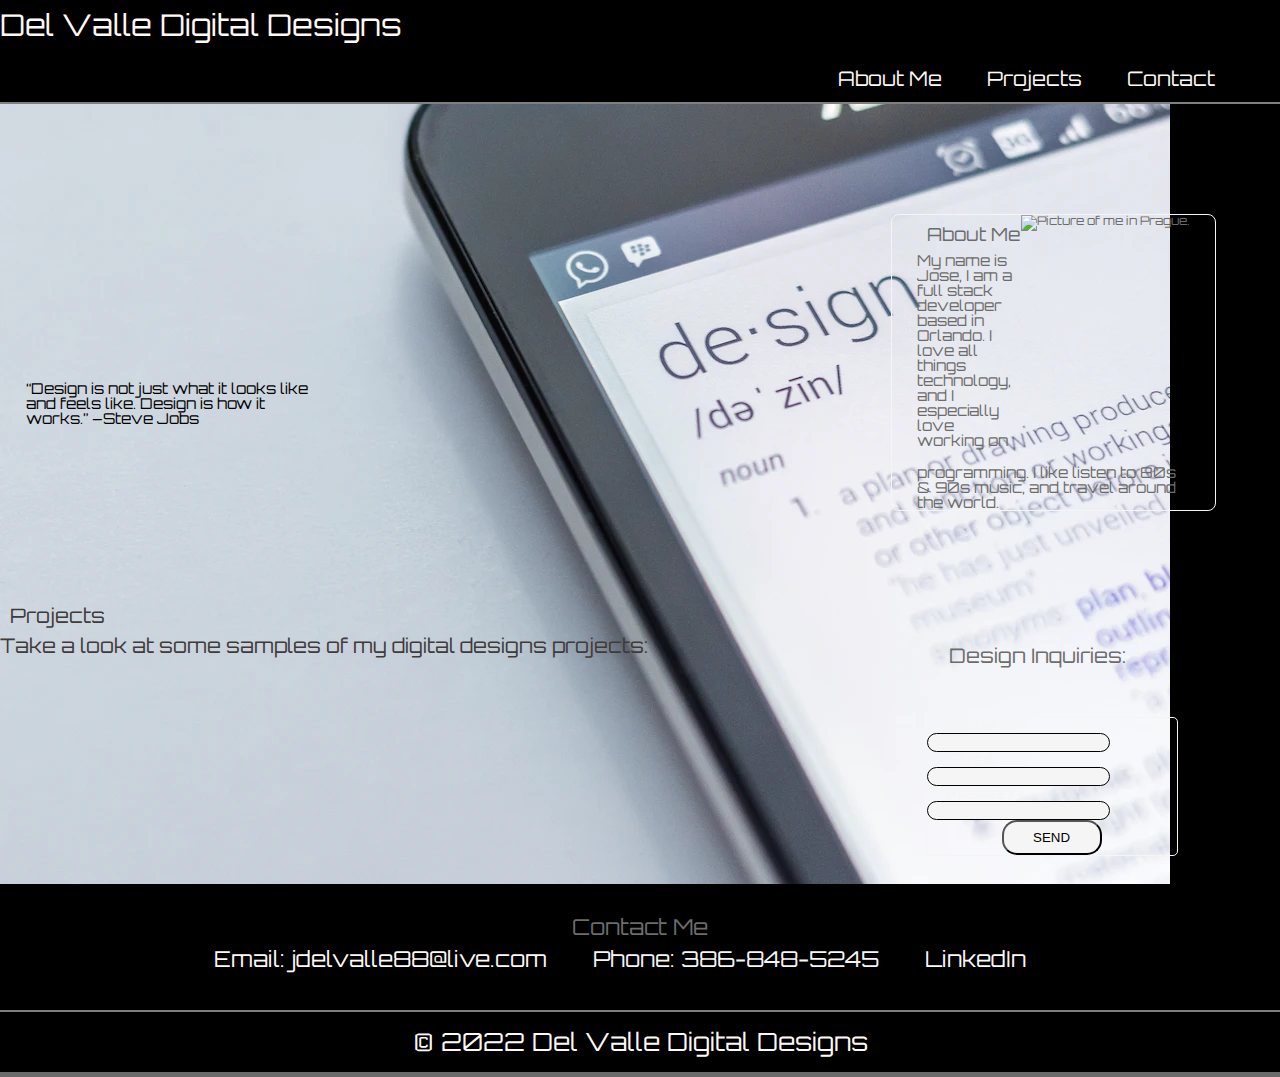
==== index.html @ 5b7ea21d "More additions" ====
<!DOCTYPE html>
<html lang="en-US">

<head>
  <meta charset="UTF-8">
  <meta name="viewport" content="width=device-width, initial-scale=1.0">
  <link rel="stylesheet" href="./assets/css/reset.css"/>
  <link rel="stylesheet" type="text/css" href="./assets/css/style.css">
  <link rel="preconnect" href="https://fonts.googleapis.com">
  <link href="https://fonts.googleapis.com/css2?family=Orbitron&family=Quantico&display=swap" rel="stylesheet">
  <link rel="stylesheet" href="https://fonts.googleapis.com/css2?family=Material+Symbols+Outlined:opsz,wght,FILL,GRAD@20..48,100..700,0..1,-50..200" />
  <title>Del Valle Digital Designs</title>
</head>
<body>

<!--Header-->
  <header>
    <div id="header">  
        <a href="index.html" class="logo">Del Valle Digital Designs</a>     
      <nav class="text-right">
        <ul>
          <li><a href="#about me">About Me</a></li> 
          <li><a href="#projects">Projects</a></li>
          <li><a href="#contact">Contact</a></li>
        </ul>
      </nav>
    </div>
  </header>

  <!--Main-->
  <main id="main-content">
    <img class="background" src="./assets/images/Background.jpg" alt="Background design.">
    <h1>“Design is not just what it looks like and feels like. Design is how it works.” –Steve Jobs</h1>
        <div class="about-me">
          <form>
            <div id="about me"></div>
          </form>
          <div class="picture-of-me-section">
            <img class="picture-of-me" src="./assets/images/me.jpg" alt="Picture of me in Prague.">
          </div>
          <div>     
          <h2>About Me</h2>
          <span>
            My name is Jose, I am a full stack developer based in Orlando. I
            love all things technology, and I especially love working on programming. I like
            listen to 80s & 90s music, and travel around the world. 
          </span>
          </div>          
      </div>                             
    <div class="projects-section">
      <form>
        <a id="projects"></a>
      </form>
      <h2>Projects</h2>
        <span>
          Take a look at some samples of my digital designs projects:
        </span>
    </div>
    <div class="design-inquiries">
      <h3>Design Inquiries:</h3>
      <form>
        <ul>
          <li>
            <label class="text-right" for="name">Name:</label>
            <input type="text" id="name" name="user-name">
          </li>
          <li>
            <label class="text-right" for="email">Email:</label>
            <input type="text" id="email" name="user-email">
          </li>
          <li>
            <label class="text-right" for="message">Message:</label>
            <input type="text" id="message" name="user-message">
          </li>
        </ul>
        <div class="text-center">
          <button type="submit">SEND</button>
        </div>
      </form>
    </div>
  </main>

    <!--Contact-->
    <section id="contact">
      <h2 class="text-center">Contact Me</h2>
      <nav class="text-center">
        <ul>
          <li><a href="https://outlook.live.com/mail/0/">Email: jdelvalle88@live.com</a></li> 
          <li>Phone: 386-848-5245</li>
          <li><a href="https://www.linkedin.com/in/jose-del-valle-94993a124/">LinkedIn</a></li>
          <li></li>
        </ul>
      </nav>
    </section>
    

    <!--Footer-->

  <footer class="text-center">
    © 2022 Del Valle Digital Designs
  </footer>
    
</body>
</html>
---- assets/css/style.css ----
/* Universal Selector */
html {
    position: relative;
    font-family: "Orbitron","Quantico", sans-serif;
    font-size: 25px;
    background-color: black;
    color:rgb(109, 108, 108);
    margin:0;
    padding:0;  
    width: auto;
    height: auto;
}

main {
    position: relative;
    text-decoration: none;
}

img {
    overflow: auto;
    max-width: auto;
}

/* Class Selectors */

.text-center {
   text-align: center;
}
    
.text-right {
   text-align: right;
}

  /* Element Selectors */

  /*Laptops/Desktops*/
  @media only screen and ( (max-width: 992px) and (orientation: landscape) ) {
     main {
      width: 100%;    
    }
}

/*Header*/

header {
  position: relative;
  border-bottom: 2px solid gray;
  z-index: 100;
  width: 100.4%;
  height: auto;
  line-height: 50px;
}

header .logo {
  padding-top: 2rem; 
  font-size: 30px
}

header nav ul {
   display: inline-block;
   padding-right: 2.0rem;
   margin: auto;
   font-family: "Orbitron","Quantico", sans-serif;
   font-size: 20px;
   line-height: 1.9;
   list-style-type: none;
}

header li {
    display: inline;
    padding: 1px 20px;
    text-decoration: none;
    color: whitesmoke;
}

/*Main*/

#main-content {
  position: relative;
  padding: auto;
  z-index: 100;
  display: block;
  font-size: 15px;
  height: auto;
  width: auto;
  background-image: url('./assets/images/Background.jpg');
  background-position: bottom;
  background-size: cover;
  background-repeat: no repeat;  
  text-decoration: none;
}

h1 {
  color: black;
  bottom: 460px;
  left: 2%;
  position: absolute;
  width: 12rem;
}

/*Picture of me section*/

.picture-of-me-section {
  position: absolute, top, left;
  padding: auto;
  z-index: 100;
  display: flex;
  height: 10rem;
  width: auto;
  top: 1px;
  float: right;
}

/*About me*/

.about-me {
    font-size: 12px;
    position: absolute;
    display: block;
    top: 110px;
    right: 5%;
    padding: 0 1rem;
    width: 13rem;
    height: auto;
    border: solid 1px whitesmoke;
    border-radius: 8px;    
    box-sizing: border-box;
    text-decoration: none;
}

.about-me span {
    font-size: 15px;
}

.about-me h2 {
    font-size: 18px;
    text-decoration: none;
}

/*Projects*/

.projects-section {
  position: absolute;
  padding: auto;
  z-index: 100;
  display: block;
  font-size: 20px;
  color:#413a3a;
  height: auto;
  width: auto;
  bottom: 230px;
  text-decoration: none;
}

.projects span {
  font-size: 15px;
}

/*Design Inquiries*/

h3 {
  position: absolute;
  font-size: 20px;
  bottom: 220px;
  right: 12%;
  
}

h2 {
  margin: 10px;
  background: none;
}


li {
   display: inline;
   padding: 0px 20px;
   text-decoration: none;
   color: whitesmoke;
}
  
a {
  text-decoration: none;
  color: #FDF8F5;
}

/*Design Inquiries*/

.design-inquiries form {
  position: absolute;
  margin: 0 auto;
  width: 10rem;
  padding: 0 2;
  bottom: 30px;
  right: 8%;
  border: 1px solid whitesmoke;
  border-radius: 5px;
}
  
label {
  display: inline-block;
  width: 50px;
}
    
input, 
textarea {
  box-sizing: border-box;
  width: auto;
  border: 1px solid black;
  background-color: whitesmoke;
  border-radius: 15px;
}
  
textarea {
  vertical-align: top;
  height: 30px;
}
    
button {
  height: 35px;
  width: 100px;
  background-color: whitesmoke;
  border-radius: 15px;
  color: black;
  cursor: pointer;
}

/*Contacts*/

section {
  margin-bottom: 0;
  padding: 20px 10px 40px 10px;
  background: none;
  font-size: 22px;

}

/*Footer*/

footer {
    height: 60px;
    width: 100%;
    line-height: 60px;
    background-color: black;
    position: absolute;
    margin-top: 5;
    border-top: 2px solid gray;
    border-bottom: 5px solid #6b6b6b;
    color: #FDF8F5;    
    text-align: justify;
}
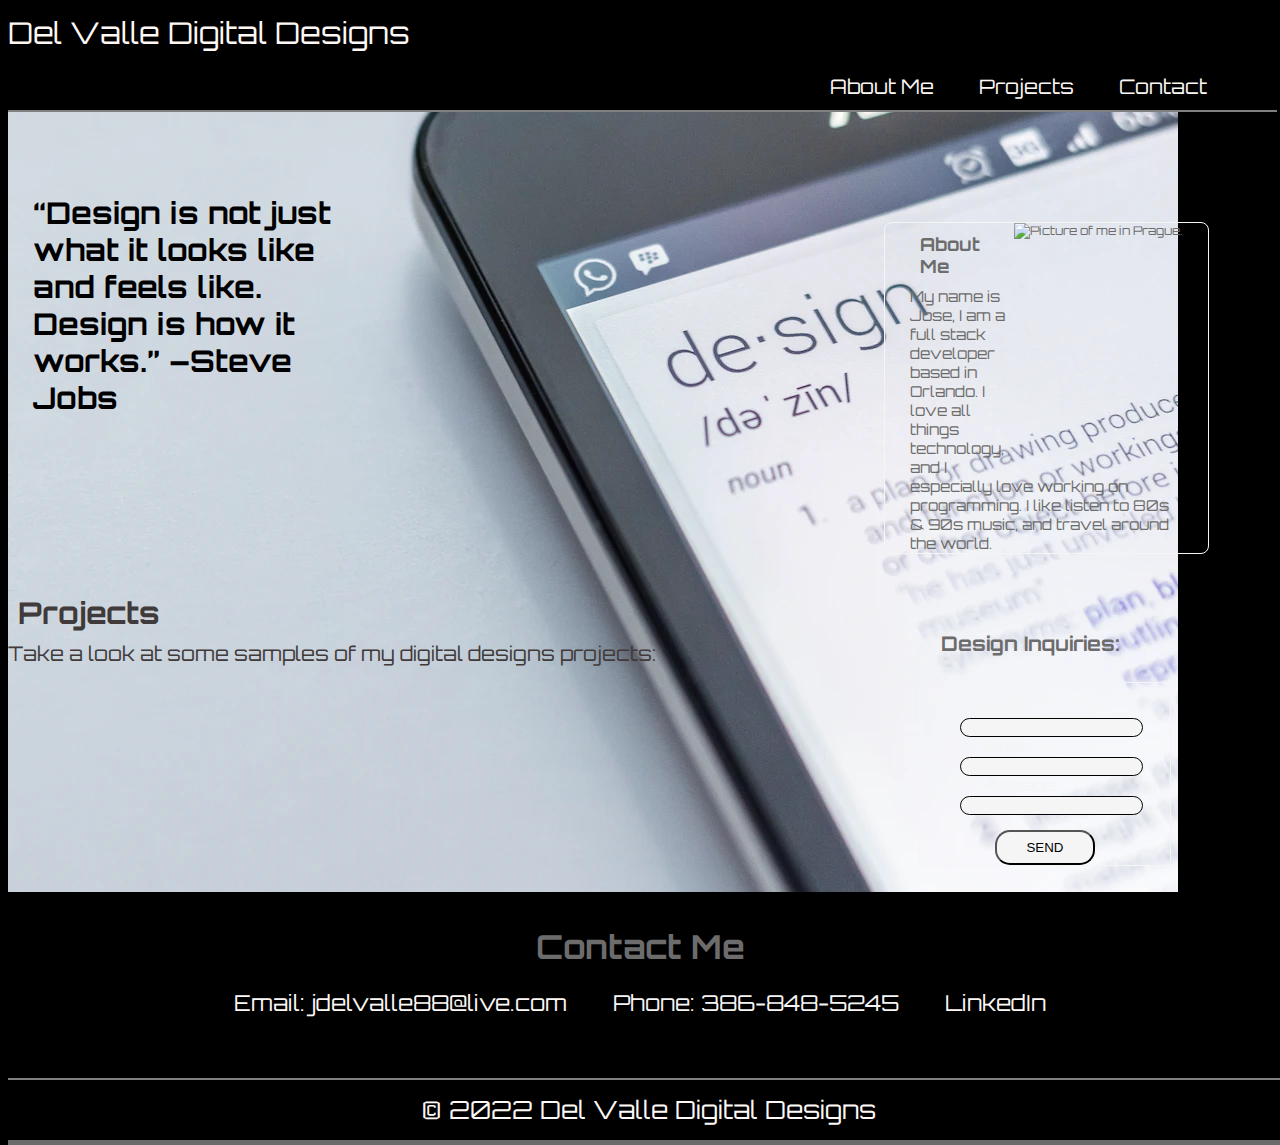
==== commit 3b65dc8b: "Updated reset css" ====
--- a/index.html
+++ b/index.html
@@ -4,8 +4,8 @@
 <head>
   <meta charset="UTF-8">
   <meta name="viewport" content="width=device-width, initial-scale=1.0">
+  <link rel="stylesheet" type="text/css" href="./assets/css/style.css">
   <link rel="stylesheet" href="./assets/css/reset.css"/>
-  <link rel="stylesheet" type="text/css" href="./assets/css/style.css">
   <link rel="preconnect" href="https://fonts.googleapis.com">
   <link href="https://fonts.googleapis.com/css2?family=Orbitron&family=Quantico&display=swap" rel="stylesheet">
   <link rel="stylesheet" href="https://fonts.googleapis.com/css2?family=Material+Symbols+Outlined:opsz,wght,FILL,GRAD@20..48,100..700,0..1,-50..200" />
@@ -55,6 +55,7 @@
         <span>
           Take a look at some samples of my digital designs projects:
         </span>
+        
     </div>
     <div class="design-inquiries">
       <h3>Design Inquiries:</h3>
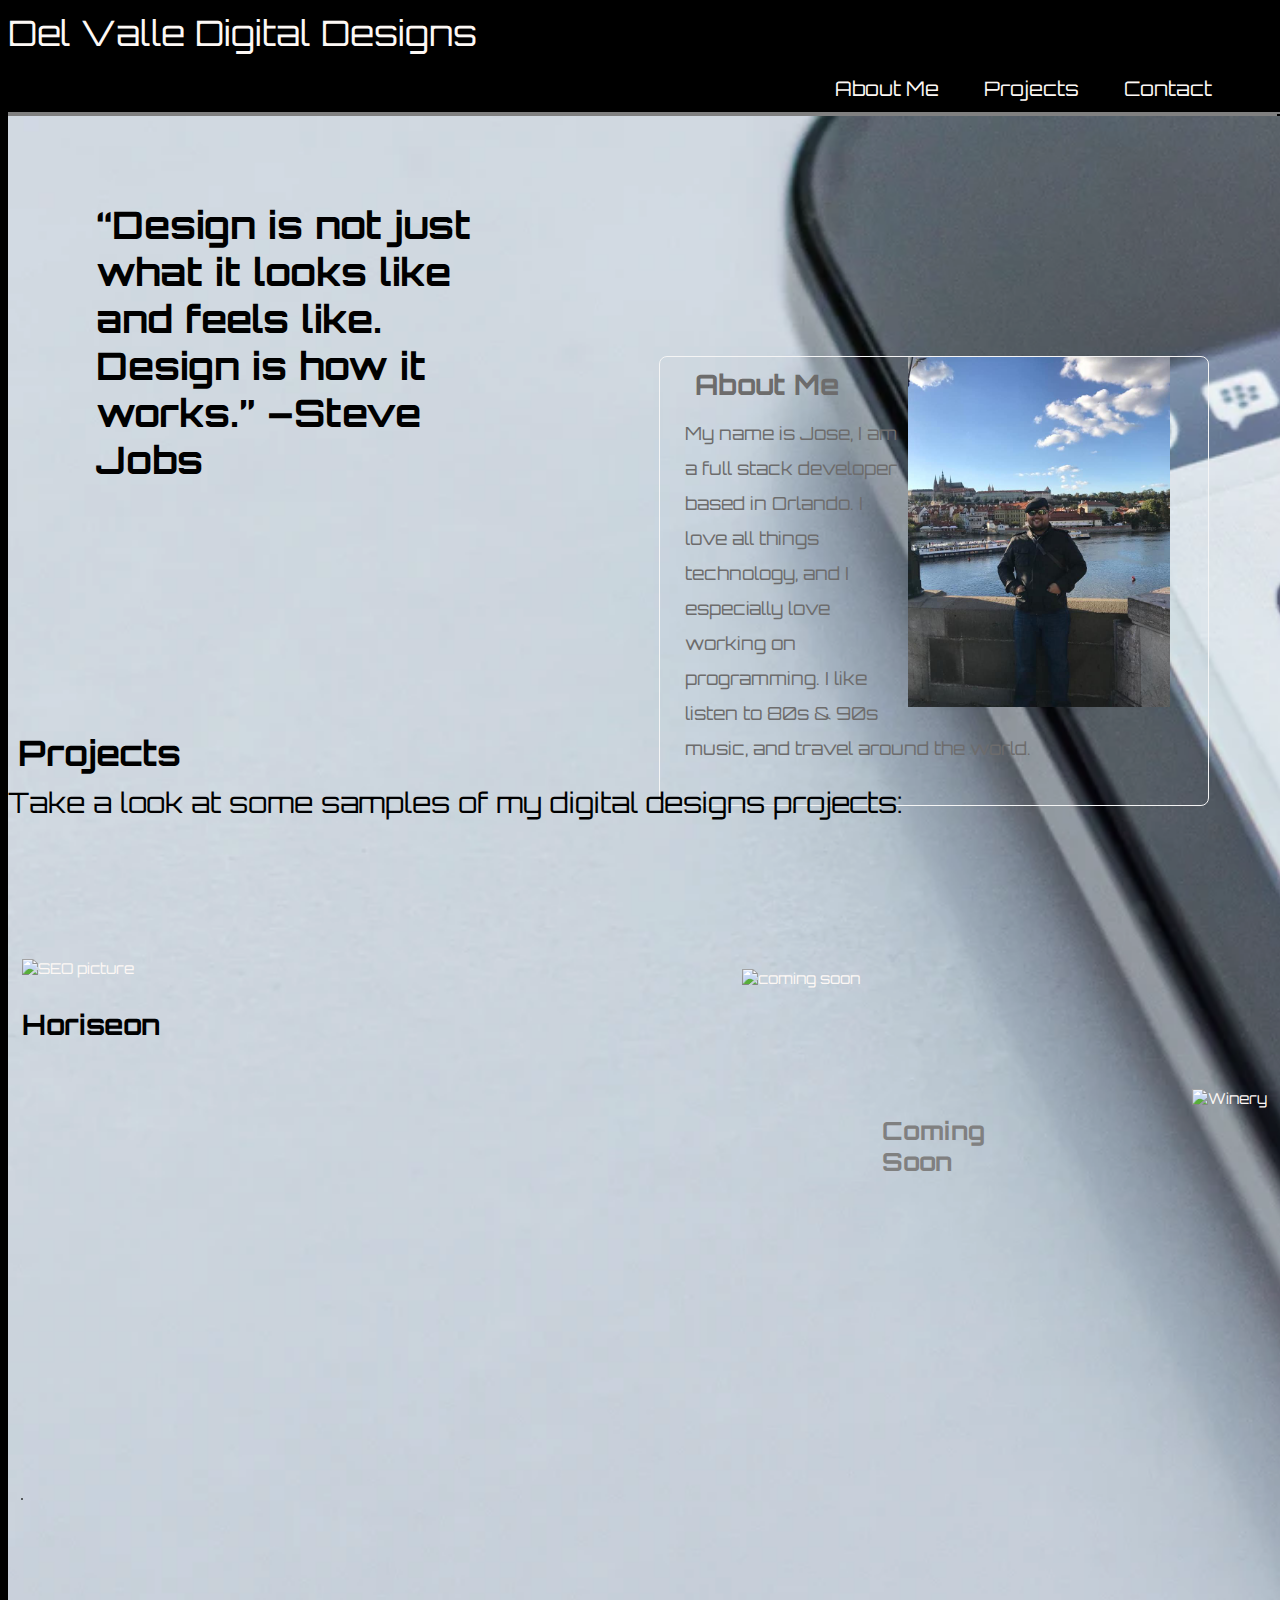
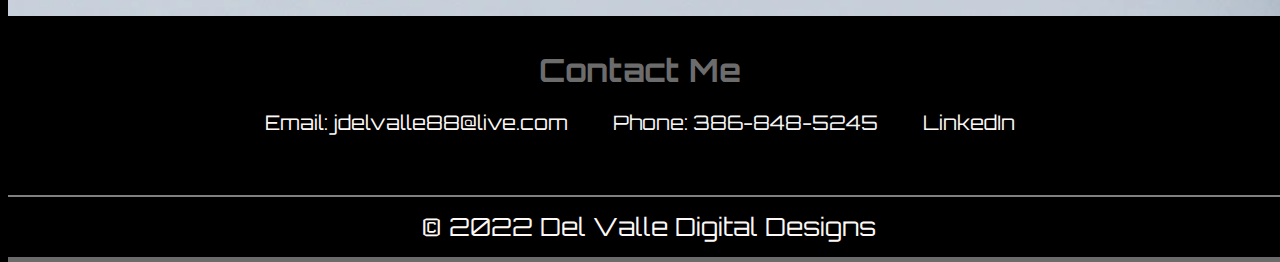
==== commit 41cec579: "re adjustments" ====
--- a/index.html
+++ b/index.html
@@ -36,7 +36,7 @@
             <div id="about me"></div>
           </form>
           <div class="picture-of-me-section">
-            <img class="picture-of-me" src="./assets/images/me.jpg" alt="Picture of me in Prague.">
+            <img class="picture-of-me" src="./assets/images/Me.jpg" alt="Picture of me in Prague.">
           </div>
           <div>     
           <h2>About Me</h2>
@@ -55,9 +55,26 @@
         <span>
           Take a look at some samples of my digital designs projects:
         </span>
-        
     </div>
-    <div class="design-inquiries">
+    <div class="projects">
+      <div class="horiseon">
+      <a href="https://jdelvalle12.github.io/horiseon-webpage/"><img class="seo" src="./assets/images/SEO.jpg" alt="SEO picture"></a>
+      <h5>Horiseon</h5>
+     </div>
+     <div class="coming-soon">
+      <a href="http://via.placeholder.com/640x360" ><img class="coming-soon" src="https://via.placeholder.com/30px C/O https://placeholder.com/" alt="coming soon"></a>
+      <h5>Coming Soon</h5>
+     </div>
+     <div class="winery">
+      <a href="https://jdelvalle12.github.io/thevalleywinery/" ><img class="winery" src="./assets/images/Winery.jpg" alt="Winery"></a>
+      <h5>The Valley Winery</h5>
+     </div>
+    </div>
+  </main> 
+
+<!--Design Inquiries-->  
+
+    <div id="design-inquiries">
       <h3>Design Inquiries:</h3>
       <form>
         <ul>
@@ -79,9 +96,10 @@
         </div>
       </form>
     </div>
-  </main>
+  
 
     <!--Contact-->
+    
     <section id="contact">
       <h2 class="text-center">Contact Me</h2>
       <nav class="text-center">
--- a/assets/css/style.css
+++ b/assets/css/style.css
@@ -1,222 +1,250 @@
 /* Universal Selector */
 html {
-    position: relative;
-    font-family: "Orbitron","Quantico", sans-serif;
-    font-size: 25px;
-    background-color: black;
-    color:rgb(109, 108, 108);
-    margin:0;
-    padding:0;  
-    width: auto;
-    height: auto;
-}
-
-main {
-    position: relative;
-    text-decoration: none;
-}
-
-img {
-    overflow: auto;
-    max-width: auto;
-}
-
-/* Class Selectors */
-
-.text-center {
-   text-align: center;
-}
-    
-.text-right {
-   text-align: right;
-}
-
-  /* Element Selectors */
-
-  /*Laptops/Desktops*/
-  @media only screen and ( (max-width: 992px) and (orientation: landscape) ) {
-     main {
-      width: 100%;    
-    }
-}
-
-/*Header*/
-
-header {
   position: relative;
-  border-bottom: 2px solid gray;
-  z-index: 100;
-  width: 100.4%;
+  font-family: "Orbitron","Quantico", sans-serif;
+  font-size: 30px;
+  background-color: black;
+  color:rgb(109, 108, 108);
+  margin:0;
+  padding:0;  
+  width: auto;
   height: auto;
-  line-height: 50px;
-}
-
-header .logo {
-  padding-top: 2rem; 
-  font-size: 30px
-}
-
-header nav ul {
-   display: inline-block;
-   padding-right: 2.0rem;
-   margin: auto;
-   font-family: "Orbitron","Quantico", sans-serif;
-   font-size: 20px;
-   line-height: 1.9;
-   list-style-type: none;
-}
-
-header li {
-    display: inline;
-    padding: 1px 20px;
-    text-decoration: none;
-    color: whitesmoke;
-}
-
-/*Main*/
+}
 
 #main-content {
   position: relative;
-  padding: auto;
-  z-index: 100;
+  text-decoration: none;
+}
+
+.img {
+  overflow: auto;
+  max-width: auto;
+}
+
+/*Header*/
+
+#header {
+position: relative;
+border-bottom: 2px solid gray;
+z-index: 100;
+width: 100.4%;
+height: auto;
+line-height: 50px;
+}
+
+#header .logo {
+padding-top: 2rem; 
+font-size: 35px
+}
+
+#header nav ul {
+ display: inline-block;
+ padding-right: 2.0rem;
+ margin: auto;
+ font-family: "Orbitron","Quantico", sans-serif;
+ font-size: 20px;
+ line-height: 1.9;
+ list-style-type: none;
+}
+
+#header li {
+  display: inline;
+  padding: 1px 20px;
+  text-decoration: none;
+  color: whitesmoke;
+}
+
+/*Main*/
+
+#main-content {
+position: absolute;
+padding: auto;
+z-index: 100;
+display: block;
+font-size: 15px;
+height: auto;
+width: auto;
+background-image: url('./assets/images/Background.jpg');
+background-position: bottom;
+background-size: cover;
+background-repeat: no repeat;  
+text-decoration: none;
+}
+
+.background {
+  width: 90rem;
+  height: auto;
+}
+
+#main-content h1 {
+color: black;
+top: 60px;
+left: 7%;
+position: absolute;
+width: 16rem;
+font-size: 38px;
+}
+
+/*Picture of me section*/
+
+#main-content .picture-of-me-section {
+position: absolute, top, left;
+padding: auto;
+z-index: 100;
+display: flex;
+height: 14rem;
+width: 11rem;
+top: 8px;
+float: right ;
+}
+
+/*About me*/
+
+#main-content .about-me {
+  font-size: 28px;
+  position: absolute;
   display: block;
-  font-size: 15px;
+  top: 240px;
+  right: 5%;
+  padding: 0 1rem;
+  width: 22rem;
+  height: 18rem;
+  border: solid 1px whitesmoke;
+  border-radius: 8px;    
+  box-sizing: border-box;
+  text-decoration: none;
+}
+
+#main-content .about-me span {
+  font-size: 18px;
+}
+
+#main-content .about-me h2 {
+  font-size: 28px;
+  text-decoration: none;
+}
+
+/*Projects Section*/
+
+#main-content .projects-section {
+position: absolute;
+padding: auto;
+z-index: 100;
+display: block;
+font-size: 24px;
+top: 605px;
+color:#000000;
+height: auto;
+width: auto;
+text-decoration: none;
+}
+
+.projects-section span {
+font-size: 28px;
+}
+
+.projects-section h2 {
+  font-size: 35px;
+}
+
+.projects {
+  position: absolute;
+  width: auto;
   height: auto;
-  width: auto;
-  background-image: url('./assets/images/Background.jpg');
-  background-position: bottom;
-  background-size: cover;
-  background-repeat: no repeat;  
-  text-decoration: none;
-}
-
-h1 {
-  color: black;
-  bottom: 460px;
-  left: 2%;
-  position: absolute;
-  width: 12rem;
-}
-
-/*Picture of me section*/
-
-.picture-of-me-section {
-  position: absolute, top, left;
-  padding: auto;
-  z-index: 100;
-  display: flex;
-  height: 10rem;
-  width: auto;
-  top: 1px;
-  float: right;
-}
-
-/*About me*/
-
-.about-me {
-    font-size: 12px;
-    position: absolute;
-    display: block;
-    top: 110px;
-    right: 5%;
-    padding: 0 1rem;
-    width: 13rem;
-    height: auto;
-    border: solid 1px whitesmoke;
-    border-radius: 8px;    
-    box-sizing: border-box;
-    text-decoration: none;
-}
-
-.about-me span {
-    font-size: 15px;
-}
-
-.about-me h2 {
-    font-size: 18px;
-    text-decoration: none;
-}
-
-/*Projects*/
-
-.projects-section {
-  position: absolute;
-  padding: auto;
-  z-index: 100;
-  display: block;
+  left: 1%;
+  bottom: 120px;
+  box-sizing: content-box;
+  border: solid 1px black;
+  border-radius: 8px; 
+}
+
+.projects .horiseon .seo{ 
+  position: absolute;
+  width: 26rem;
+  height: 18rem;
+  left: 1%;
+  bottom: 90px;
+}
+
+
+.projects .coming-soon {
+  position: absolute;
+  width: 14rem;
+  height: 14rem;
+  left: 24em;
+  bottom: 90px;
+}
+
+.projects .winery {
+  position: absolute;
+  width: 14rem;
+  height: 14rem;
+  left: 39em;
+  bottom: 30px;
+}
+
+.projects .horiseon h5 {
+  position: absolute;
+  font-size: 28px;
+  bottom: 410px;
+  left: 8%;
+  color:#000000;
+}
+
+.projects .coming-soon h5 {
+  position: absolute;
+  font-size: 25px;
+  bottom: 190px;
+  left: 20em;
+  color:gray;
+}
+
+.projects .winery h5 {
+  position: absolute;
   font-size: 20px;
-  color:#413a3a;
-  height: auto;
-  width: auto;
-  bottom: 230px;
-  text-decoration: none;
-}
-
-.projects span {
-  font-size: 15px;
+  bottom: 170px;
+  left: 34em;
+  color:whitesmoke;
 }
 
 /*Design Inquiries*/
 
-h3 {
-  position: absolute;
-  font-size: 20px;
-  bottom: 220px;
-  right: 12%;
-  
-}
-
-h2 {
-  margin: 10px;
-  background: none;
-}
-
-
-li {
-   display: inline;
-   padding: 0px 20px;
-   text-decoration: none;
-   color: whitesmoke;
-}
-  
-a {
-  text-decoration: none;
-  color: #FDF8F5;
-}
-
-/*Design Inquiries*/
-
-.design-inquiries form {
+#design-inquiries form {
   position: absolute;
   margin: 0 auto;
-  width: 10rem;
+  width: 22rem;
+  height: 17rem;
   padding: 0 2;
-  bottom: 30px;
-  right: 8%;
+  bottom: 320px;
+  right: 5%;
   border: 1px solid whitesmoke;
   border-radius: 5px;
-}
-  
-label {
+  }
+
+#design-inquiries h3 {
+  font-size: 32px;
+  bottom: 750px;
+}
+
+#design-inquires label {
   display: inline-block;
-  width: 50px;
-}
-    
-input, 
-textarea {
+  width: 120px;
+  }
+   
+#design-inquiries input, textarea {
   box-sizing: border-box;
-  width: auto;
+  width: 410px;
   border: 1px solid black;
   background-color: whitesmoke;
   border-radius: 15px;
 }
-  
-textarea {
+ 
+#design-inquiries textarea {
   vertical-align: top;
-  height: 30px;
+  height: 40px;
 }
     
-button {
+#design-inquiries button {
   height: 35px;
   width: 100px;
   background-color: whitesmoke;
@@ -225,28 +253,56 @@
   cursor: pointer;
 }
 
+
+#design-inquiries .text-center {
+  text-align: center;
+  font-size: 22px;
+}
+     
+#design-inquiries .text-right {
+  text-align: right;
+}
+
+
+h2 {
+margin: 10px;
+background: none;
+font-size: 28px;
+}
+
+#design-inquiries li {
+ display: block;
+ padding: 0px 20px;
+ line-height: 2rem;
+ width: 1rem;
+ text-decoration: none;
+ color: whitesmoke;
+}
+
 /*Contacts*/
 
-section {
-  margin-bottom: 0;
-  padding: 20px 10px 40px 10px;
-  background: none;
-  font-size: 22px;
-
-}
-
+#contact {
+margin-bottom: 0;
+padding: 20px 10px 40px 10px;
+background: none;
+font-size: 20px;
+}
+
+#contact h2 {
+  font-size: 32px;
+}
 /*Footer*/
 
 footer {
-    height: 60px;
-    width: 100%;
-    line-height: 60px;
-    background-color: black;
-    position: absolute;
-    margin-top: 5;
-    border-top: 2px solid gray;
-    border-bottom: 5px solid #6b6b6b;
-    color: #FDF8F5;    
-    text-align: justify;
-}
-  
+  height: 60px;
+  width: 100%;
+  line-height: 60px;
+  background-color: black;
+  position: absolute;
+  margin-top: 5;
+  border-top: 2px solid gray;
+  border-bottom: 5px solid #6b6b6b;
+  color: #FDF8F5;    
+  text-align: justify;
+}
+
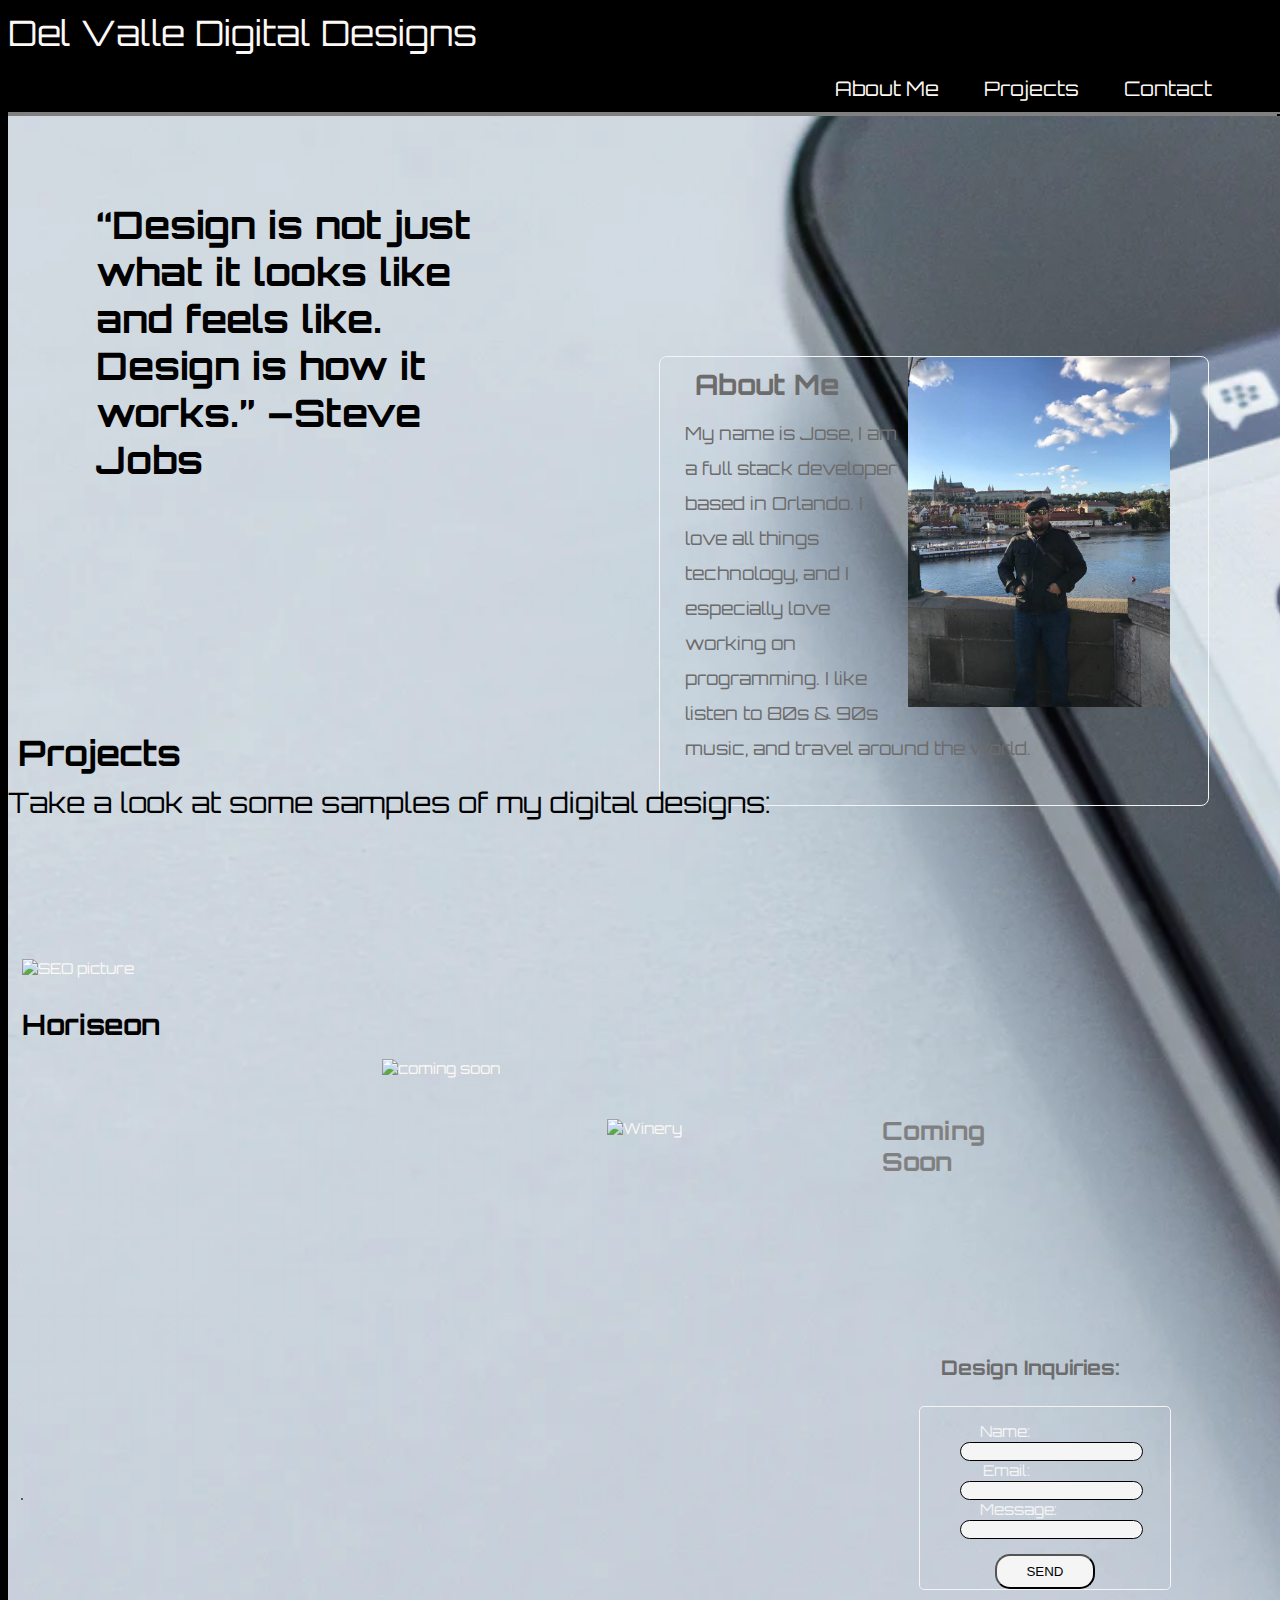
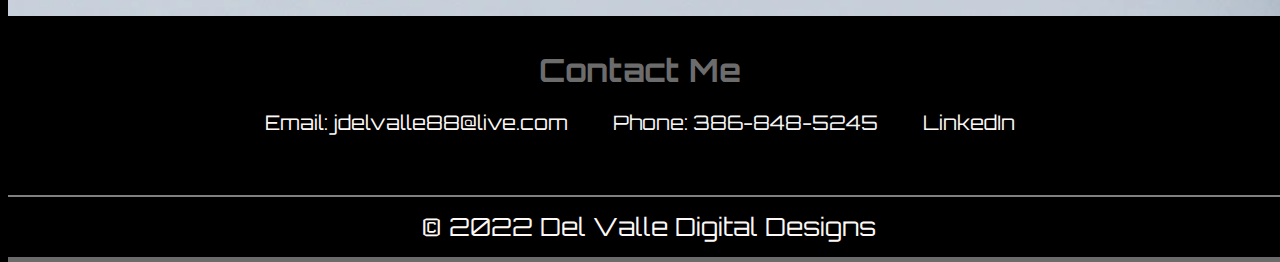
==== commit 61abd391: "editing" ====
--- a/index.html
+++ b/index.html
@@ -11,6 +11,8 @@
   <link rel="stylesheet" href="https://fonts.googleapis.com/css2?family=Material+Symbols+Outlined:opsz,wght,FILL,GRAD@20..48,100..700,0..1,-50..200" />
   <title>Del Valle Digital Designs</title>
 </head>
+
+
 <body>
 
 <!--Header-->
@@ -53,7 +55,7 @@
       </form>
       <h2>Projects</h2>
         <span>
-          Take a look at some samples of my digital designs projects:
+          Take a look at some samples of my digital designs:
         </span>
     </div>
     <div class="projects">
@@ -62,19 +64,15 @@
       <h5>Horiseon</h5>
      </div>
      <div class="coming-soon">
-      <a href="http://via.placeholder.com/640x360" ><img class="coming-soon" src="https://via.placeholder.com/30px C/O https://placeholder.com/" alt="coming soon"></a>
+      <a href="http://via.placeholder.com/640x360" ><img class="blank" src="https://via.placeholder.com/30px C/O https://placeholder.com/" alt="coming soon"></a>
       <h5>Coming Soon</h5>
      </div>
      <div class="winery">
-      <a href="https://jdelvalle12.github.io/thevalleywinery/" ><img class="winery" src="./assets/images/Winery.jpg" alt="Winery"></a>
+      <a href="https://jdelvalle12.github.io/thevalleywinery/" ><img class="wine" src="./assets/images/Winery.jpg" alt="Winery"></a>
       <h5>The Valley Winery</h5>
      </div>
     </div>
-  </main> 
-
-<!--Design Inquiries-->  
-
-    <div id="design-inquiries">
+    <div class="design-inquiries">
       <h3>Design Inquiries:</h3>
       <form>
         <ul>
@@ -96,6 +94,7 @@
         </div>
       </form>
     </div>
+  </main>
   
 
     <!--Contact-->
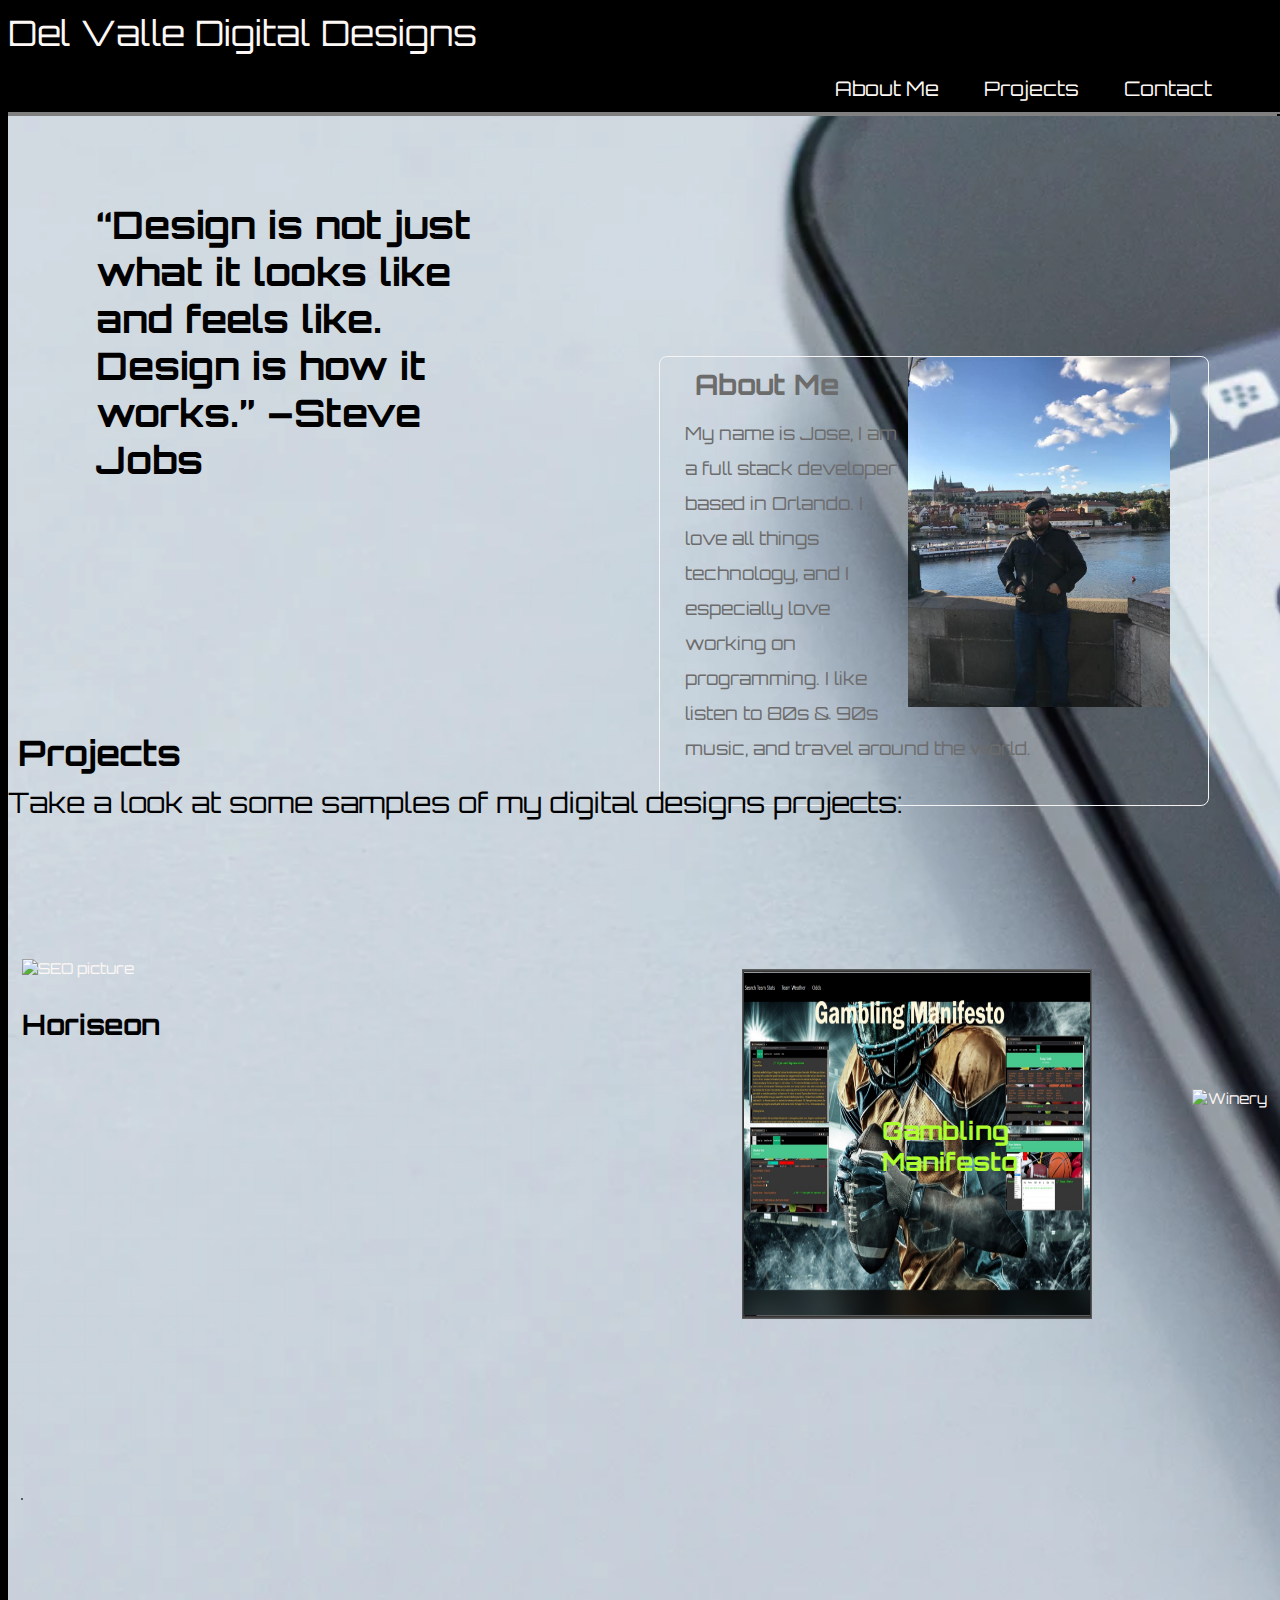
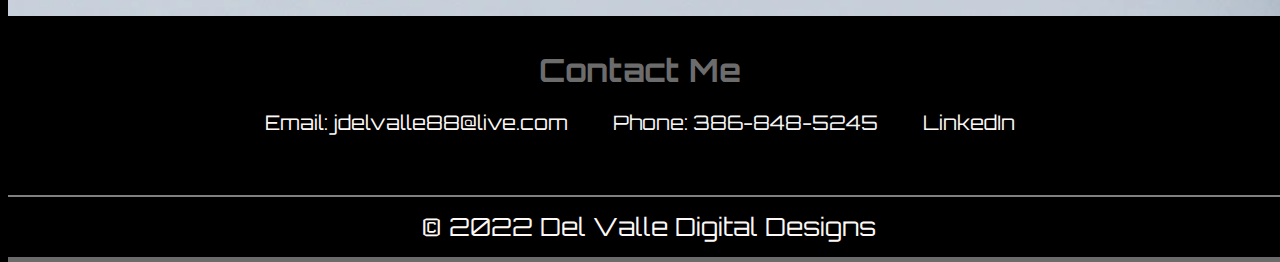
==== commit 8ef1914b: "new project added" ====
--- a/index.html
+++ b/index.html
@@ -11,8 +11,6 @@
   <link rel="stylesheet" href="https://fonts.googleapis.com/css2?family=Material+Symbols+Outlined:opsz,wght,FILL,GRAD@20..48,100..700,0..1,-50..200" />
   <title>Del Valle Digital Designs</title>
 </head>
-
-
 <body>
 
 <!--Header-->
@@ -55,7 +53,7 @@
       </form>
       <h2>Projects</h2>
         <span>
-          Take a look at some samples of my digital designs:
+          Take a look at some samples of my digital designs projects:
         </span>
     </div>
     <div class="projects">
@@ -63,16 +61,20 @@
       <a href="https://jdelvalle12.github.io/horiseon-webpage/"><img class="seo" src="./assets/images/SEO.jpg" alt="SEO picture"></a>
       <h5>Horiseon</h5>
      </div>
-     <div class="coming-soon">
-      <a href="http://via.placeholder.com/640x360" ><img class="blank" src="https://via.placeholder.com/30px C/O https://placeholder.com/" alt="coming soon"></a>
-      <h5>Coming Soon</h5>
+     <div class="manifesto">
+      <a href="https://stickkman.github.io/gamblingManifesto-Proj01/" ><img class="manifesto" src="./assets/images/manifesto.jpg" alt="manifesto"></a>
+      <h5>Gambling Manifesto</h5>
      </div>
      <div class="winery">
-      <a href="https://jdelvalle12.github.io/thevalleywinery/" ><img class="wine" src="./assets/images/Winery.jpg" alt="Winery"></a>
+      <a href="https://jdelvalle12.github.io/thevalleywinery/" ><img class="winery" src="./assets/images/Winery.jpg" alt="Winery"></a>
       <h5>The Valley Winery</h5>
      </div>
     </div>
-    <div class="design-inquiries">
+  </main> 
+
+<!--Design Inquiries-->  
+
+    <div id="design-inquiries">
       <h3>Design Inquiries:</h3>
       <form>
         <ul>
@@ -94,7 +96,6 @@
         </div>
       </form>
     </div>
-  </main>
   
 
     <!--Contact-->
--- a/assets/css/style.css
+++ b/assets/css/style.css
@@ -167,7 +167,7 @@
 }
 
 
-.projects .coming-soon {
+.projects .manifesto {
   position: absolute;
   width: 14rem;
   height: 14rem;
@@ -191,12 +191,12 @@
   color:#000000;
 }
 
-.projects .coming-soon h5 {
+.projects .manifesto h5 {
   position: absolute;
   font-size: 25px;
   bottom: 190px;
   left: 20em;
-  color:gray;
+  color:greenyellow;
 }
 
 .projects .winery h5 {
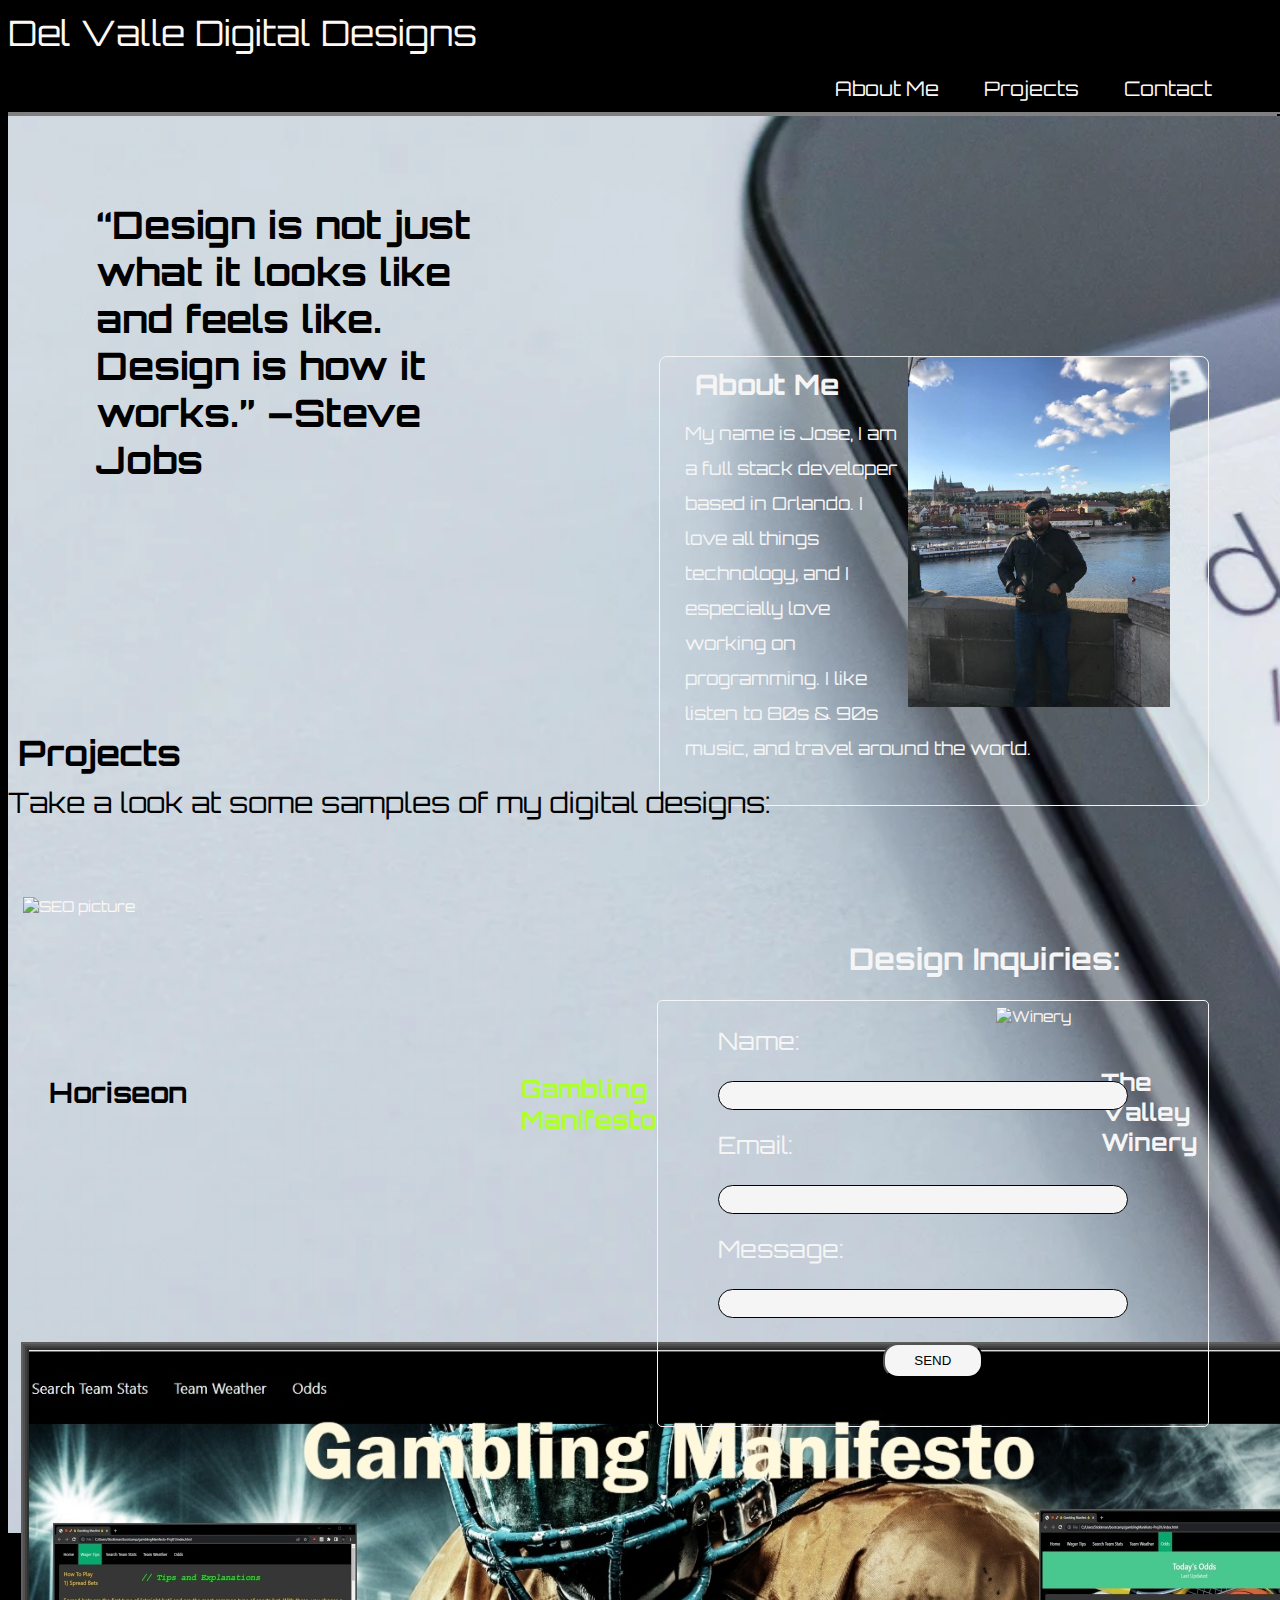
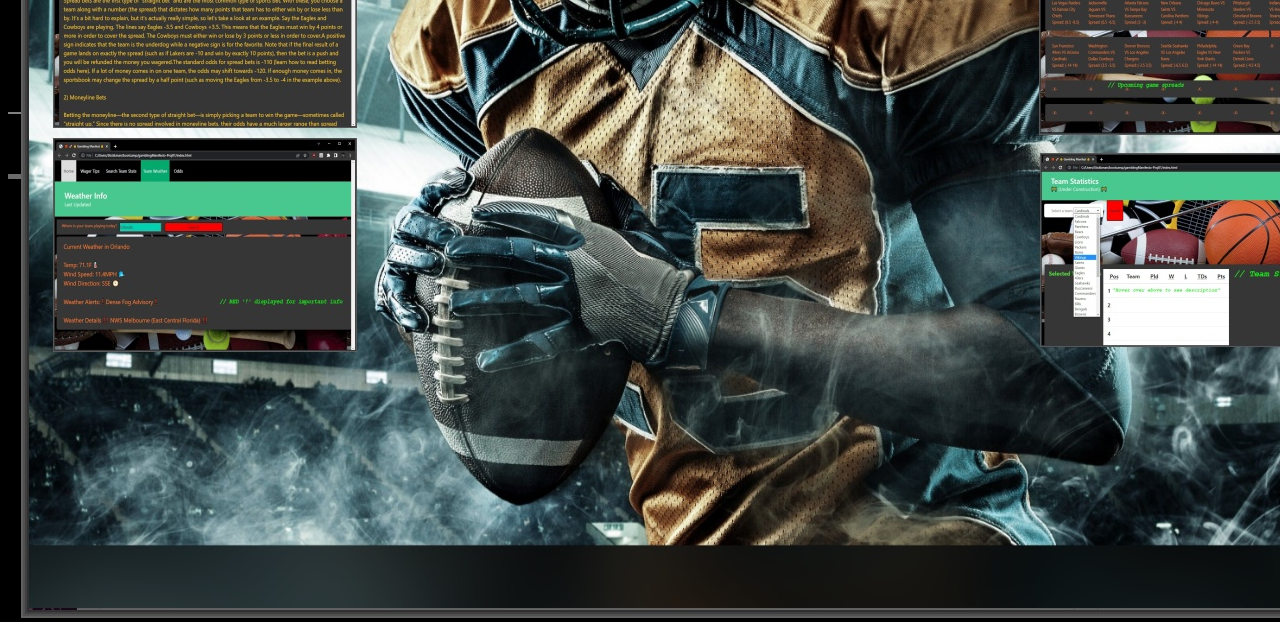
==== commit 3d361606: "New project added" ====
--- a/index.html
+++ b/index.html
@@ -11,6 +11,8 @@
   <link rel="stylesheet" href="https://fonts.googleapis.com/css2?family=Material+Symbols+Outlined:opsz,wght,FILL,GRAD@20..48,100..700,0..1,-50..200" />
   <title>Del Valle Digital Designs</title>
 </head>
+
+
 <body>
 
 <!--Header-->
@@ -53,7 +55,7 @@
       </form>
       <h2>Projects</h2>
         <span>
-          Take a look at some samples of my digital designs projects:
+          Take a look at some samples of my digital designs:
         </span>
     </div>
     <div class="projects">
@@ -66,15 +68,11 @@
       <h5>Gambling Manifesto</h5>
      </div>
      <div class="winery">
-      <a href="https://jdelvalle12.github.io/thevalleywinery/" ><img class="winery" src="./assets/images/Winery.jpg" alt="Winery"></a>
+      <a href="https://jdelvalle12.github.io/thevalleywinery/" ><img class="wine" src="./assets/images/Winery.jpg" alt="Winery"></a>
       <h5>The Valley Winery</h5>
      </div>
     </div>
-  </main> 
-
-<!--Design Inquiries-->  
-
-    <div id="design-inquiries">
+    <div class="design-inquiries">
       <h3>Design Inquiries:</h3>
       <form>
         <ul>
@@ -96,6 +94,7 @@
         </div>
       </form>
     </div>
+  </main>
   
 
     <!--Contact-->
--- a/assets/css/style.css
+++ b/assets/css/style.css
@@ -19,6 +19,42 @@
 .img {
   overflow: auto;
   max-width: auto;
+}
+
+ /* Media Query for Mobile Devices */
+ @media only screen and (max-width: 480px) and (orientation: landscape) {
+  #main-content {
+      width: auto;
+      height: auto;
+      font-size: 30px;
+  }
+}
+
+/* Media Query for low resolution  Tablets, Ipads */
+@media only screen and (min-width: 481px) and (max-width: 767px) {
+  #main-content {
+      width: auto;
+      height: auto;
+      font-size: 30px
+  }
+}
+
+/* Media Query for Tablets Ipads portrait mode */
+@media only screen and (min-width: 768px) and (max-width: 991px) {
+  #main-content {
+      width: auto;
+      height: auto;
+      font-size: 80px;
+  }
+}
+
+/* Media Query for Laptops and Desktops */
+@media only screen and (min-width: 992px) and (max-width: 1024px) {
+  #main-content {
+      width: auto;
+      height: auto;
+      font-size: 80px;
+  }
 }
 
 /*Header*/
@@ -72,7 +108,7 @@
 }
 
 .background {
-  width: 90rem;
+  width: 85rem;
   height: auto;
 }
 
@@ -102,6 +138,7 @@
 
 #main-content .about-me {
   font-size: 28px;
+  color: whitesmoke;
   position: absolute;
   display: block;
   top: 240px;
@@ -149,45 +186,43 @@
 
 .projects {
   position: absolute;
-  width: auto;
-  height: auto;
+  display: block;
+  width: 8rem;
+  height: 1rem;
   left: 1%;
-  bottom: 120px;
-  box-sizing: content-box;
-  border: solid 1px black;
-  border-radius: 8px; 
+  bottom: 170px; 
 }
 
 .projects .horiseon .seo{ 
   position: absolute;
-  width: 26rem;
+  width: 22rem;
   height: 18rem;
   left: 1%;
-  bottom: 90px;
-}
-
-
-.projects .manifesto {
+  bottom: 20px;
+}
+
+
+.projects .manifesto .blank{
   position: absolute;
   width: 14rem;
   height: 14rem;
-  left: 24em;
-  bottom: 90px;
-}
-
-.projects .winery {
+  left: 38em;
+  bottom: 10px;
+}
+
+.projects .wine {
   position: absolute;
   width: 14rem;
   height: 14rem;
-  left: 39em;
-  bottom: 30px;
+  left: 65em;
+  bottom: 10px;
 }
 
 .projects .horiseon h5 {
   position: absolute;
   font-size: 28px;
-  bottom: 410px;
-  left: 8%;
+  bottom: 210px;
+  left: 14%;
   color:#000000;
 }
 
@@ -201,50 +236,54 @@
 
 .projects .winery h5 {
   position: absolute;
-  font-size: 20px;
+  font-size: 24px;
   bottom: 170px;
-  left: 34em;
+  left: 45em;
   color:whitesmoke;
 }
 
+
+
 /*Design Inquiries*/
 
-#design-inquiries form {
+#main-content .design-inquiries form {
   position: absolute;
   margin: 0 auto;
   width: 22rem;
   height: 17rem;
   padding: 0 2;
-  bottom: 320px;
+  bottom: 110px;
   right: 5%;
   border: 1px solid whitesmoke;
   border-radius: 5px;
   }
 
-#design-inquiries h3 {
-  font-size: 32px;
-  bottom: 750px;
-}
-
-#design-inquires label {
+#main-content .design-inquiries h3 {
+  font-size: 30px;
+  bottom: 530px;
+  color: whitesmoke;
+}
+
+#main-content .design-inquires label {
   display: inline-block;
   width: 120px;
-  }
+}
    
-#design-inquiries input, textarea {
+#main-content .design-inquiries input, textarea {
   box-sizing: border-box;
   width: 410px;
+  line-height: 1rem;
   border: 1px solid black;
   background-color: whitesmoke;
   border-radius: 15px;
 }
  
-#design-inquiries textarea {
+#main-content .design-inquiries .textarea {
   vertical-align: top;
   height: 40px;
 }
     
-#design-inquiries button {
+#main-content .design-inquiries button {
   height: 35px;
   width: 100px;
   background-color: whitesmoke;
@@ -254,23 +293,20 @@
 }
 
 
-#design-inquiries .text-center {
+#main-content .design-inquiries .text-center {
   text-align: center;
   font-size: 22px;
 }
      
-#design-inquiries .text-right {
+#main-content .design-inquiries .text-right {
   text-align: right;
-}
-
-
-h2 {
-margin: 10px;
-background: none;
-font-size: 28px;
-}
-
-#design-inquiries li {
+  font-size: 24px;
+}
+
+
+
+
+#main-content .design-inquiries li {
  display: block;
  padding: 0px 20px;
  line-height: 2rem;
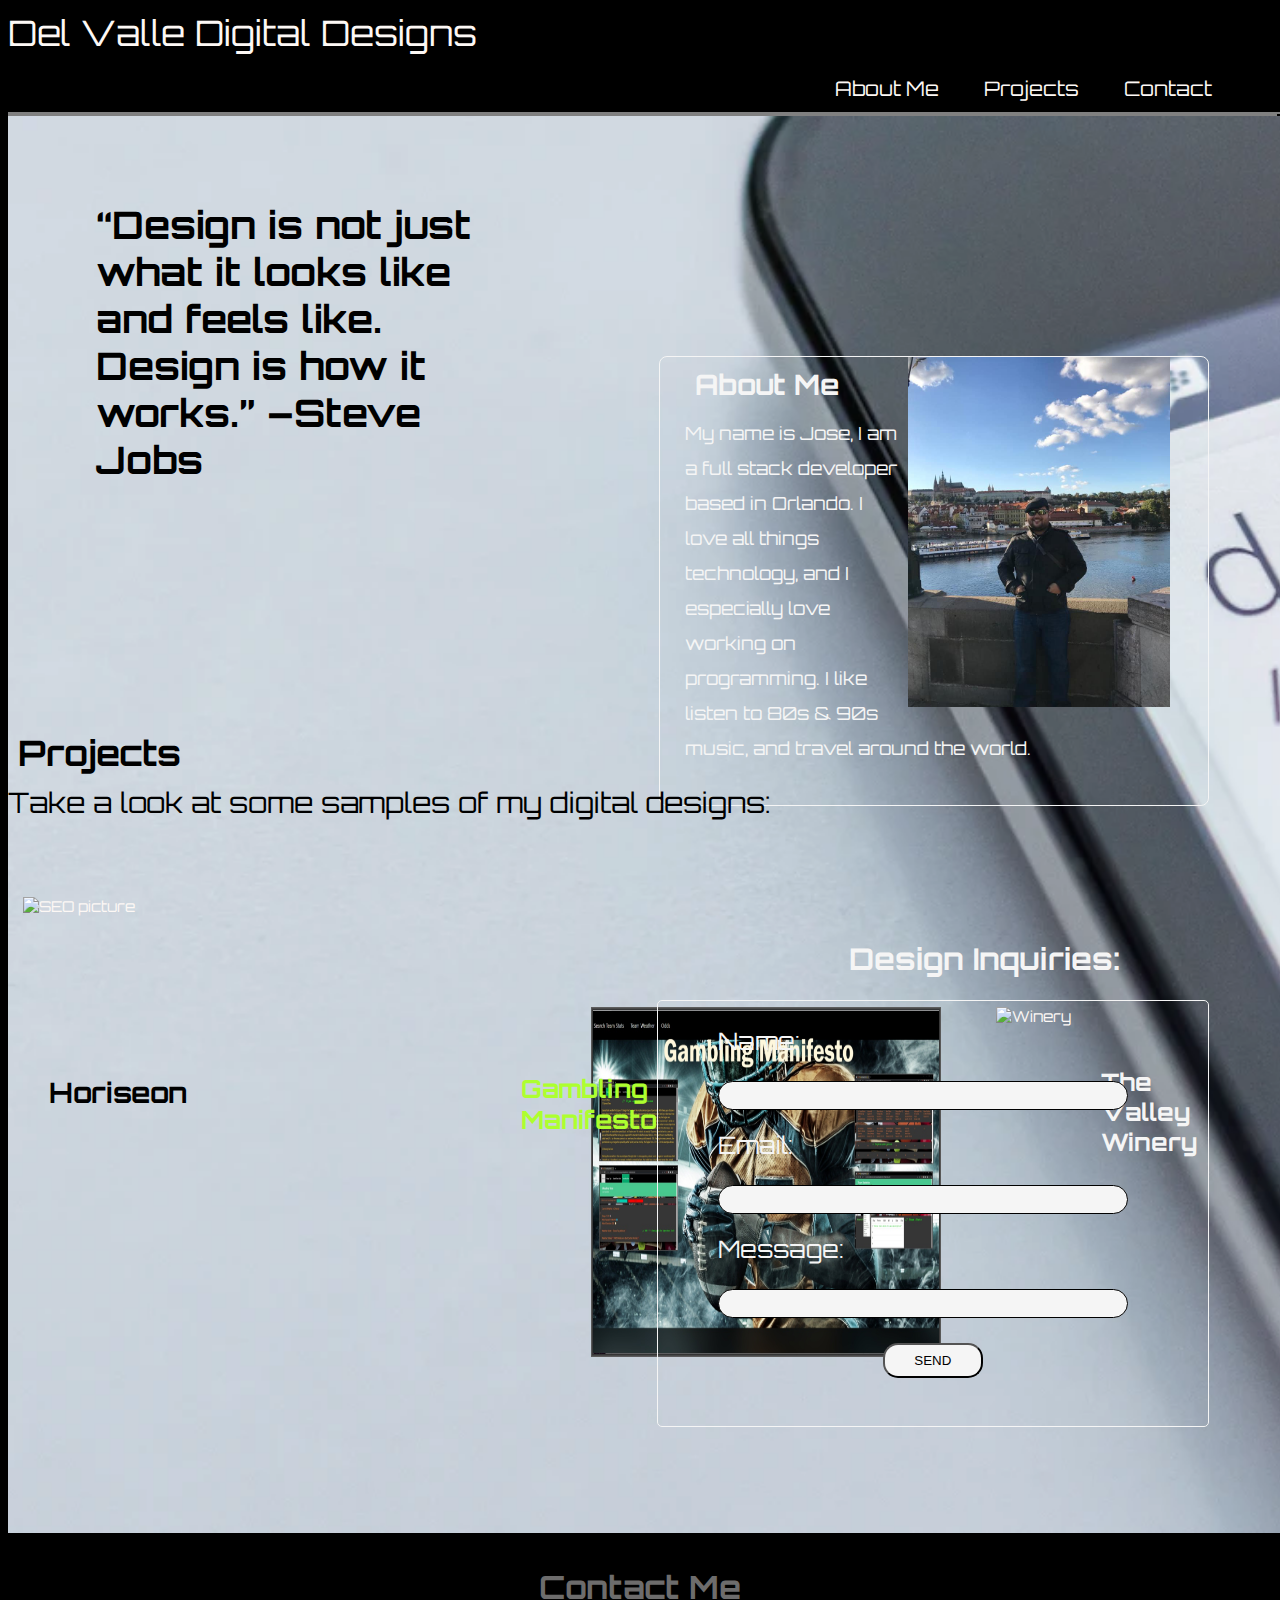
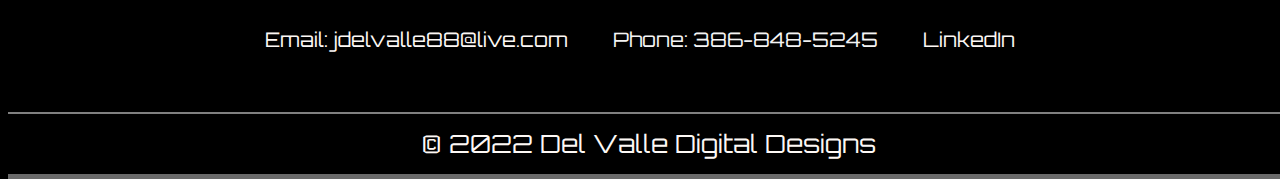
==== commit f49a4332: "edits on HTML & CSS codes" ====
--- a/index.html
+++ b/index.html
@@ -64,7 +64,7 @@
       <h5>Horiseon</h5>
      </div>
      <div class="manifesto">
-      <a href="https://stickkman.github.io/gamblingManifesto-Proj01/" ><img class="manifesto" src="./assets/images/manifesto.jpg" alt="manifesto"></a>
+      <a href="https://stickkman.github.io/gamblingManifesto-Proj01/" ><img class="gambling" src="./assets/images/manifesto.jpg" alt="manifesto"></a>
       <h5>Gambling Manifesto</h5>
      </div>
      <div class="winery">
--- a/assets/css/style.css
+++ b/assets/css/style.css
@@ -202,7 +202,7 @@
 }
 
 
-.projects .manifesto .blank{
+.projects .manifesto .gambling{
   position: absolute;
   width: 14rem;
   height: 14rem;
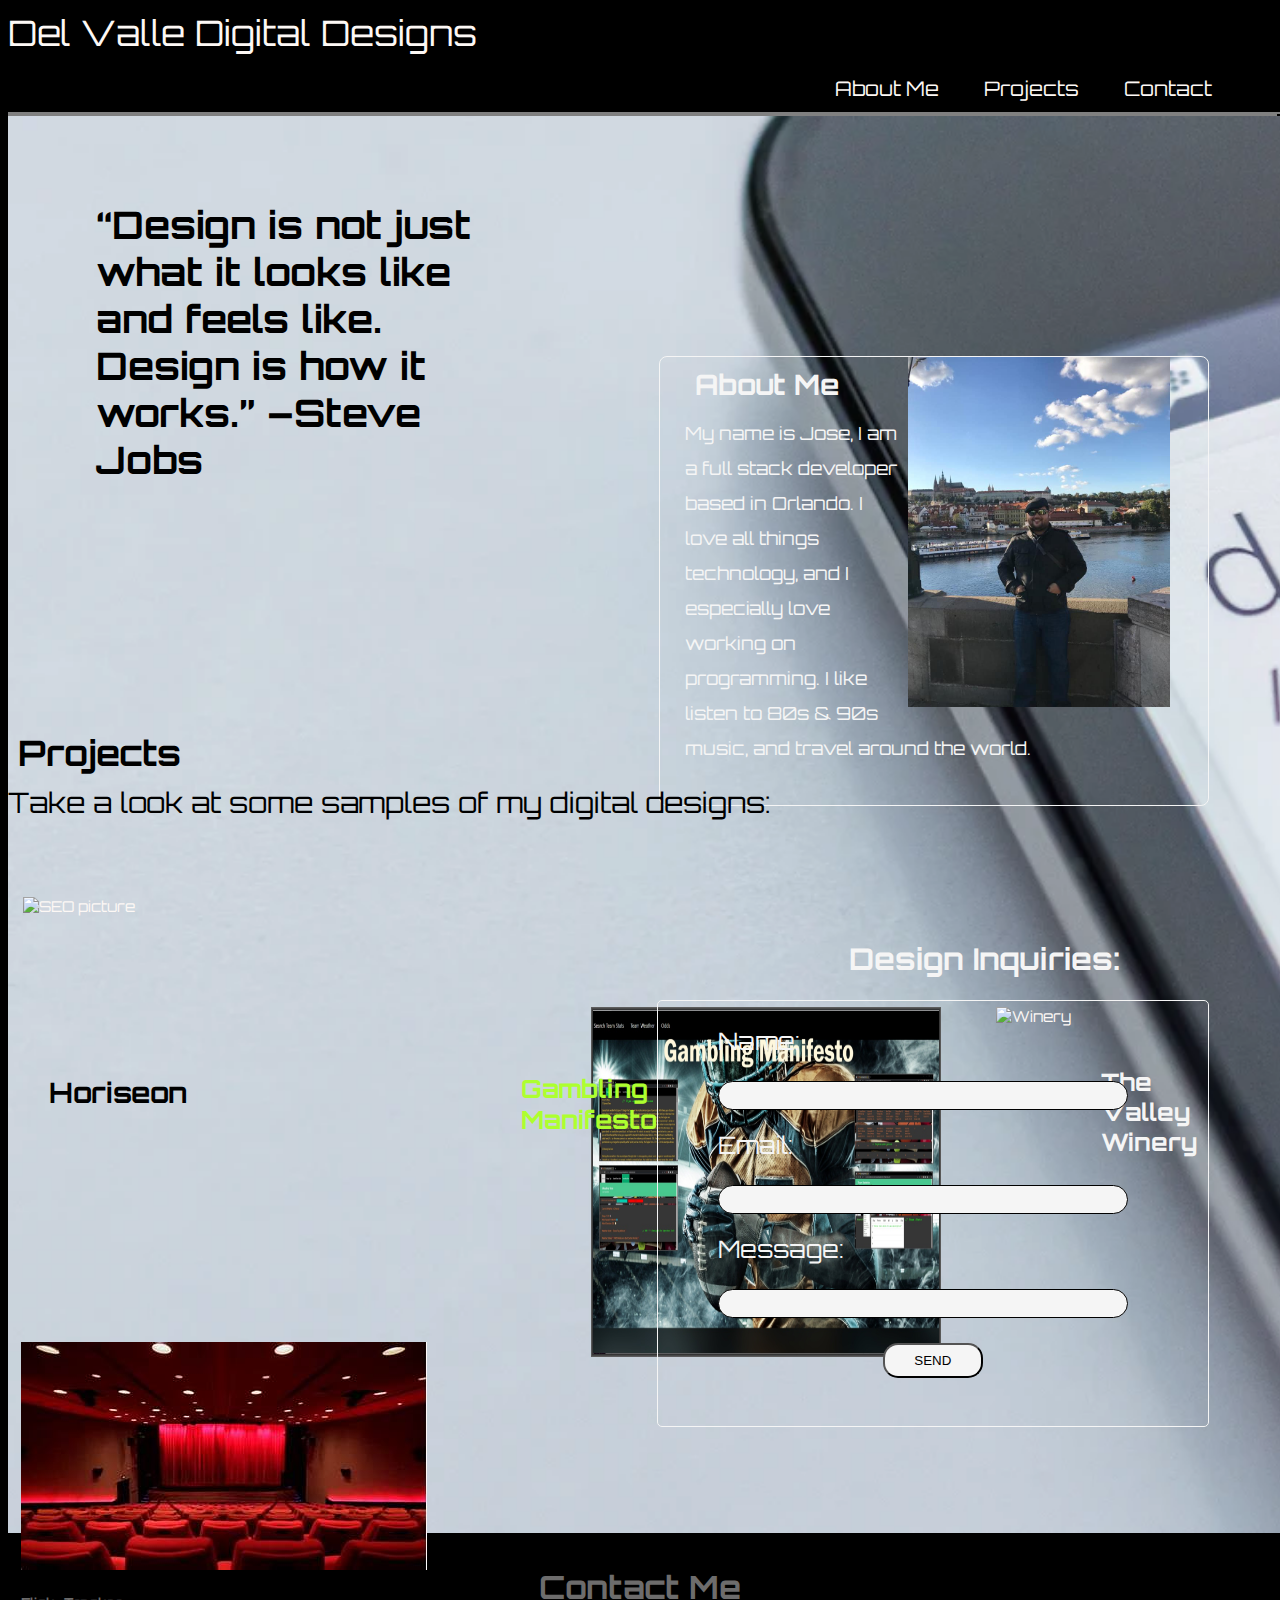
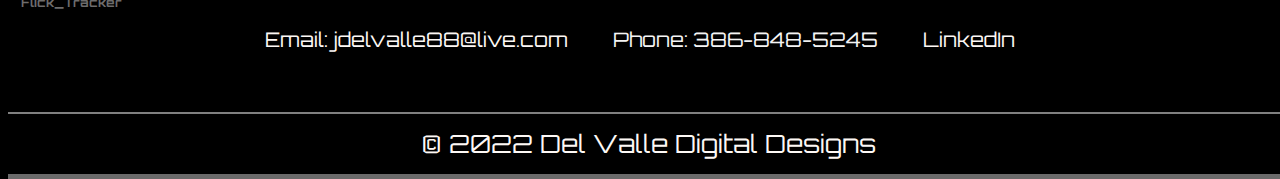
==== commit e789bf75: "added project" ====
--- a/index.html
+++ b/index.html
@@ -71,6 +71,10 @@
       <a href="https://jdelvalle12.github.io/thevalleywinery/" ><img class="wine" src="./assets/images/Winery.jpg" alt="Winery"></a>
       <h5>The Valley Winery</h5>
      </div>
+     <div class="Flick_Tracker">
+      <a href="https://github.com/NicholasTozzi/flick-tracker" ><img class="" src="./assets/images/Flick-Tracker.jpg" alt ="flick-tracker"></a>
+      <h5>Flick_Tracker</h5>
+     </div>
     </div>
     <div class="design-inquiries">
       <h3>Design Inquiries:</h3>
